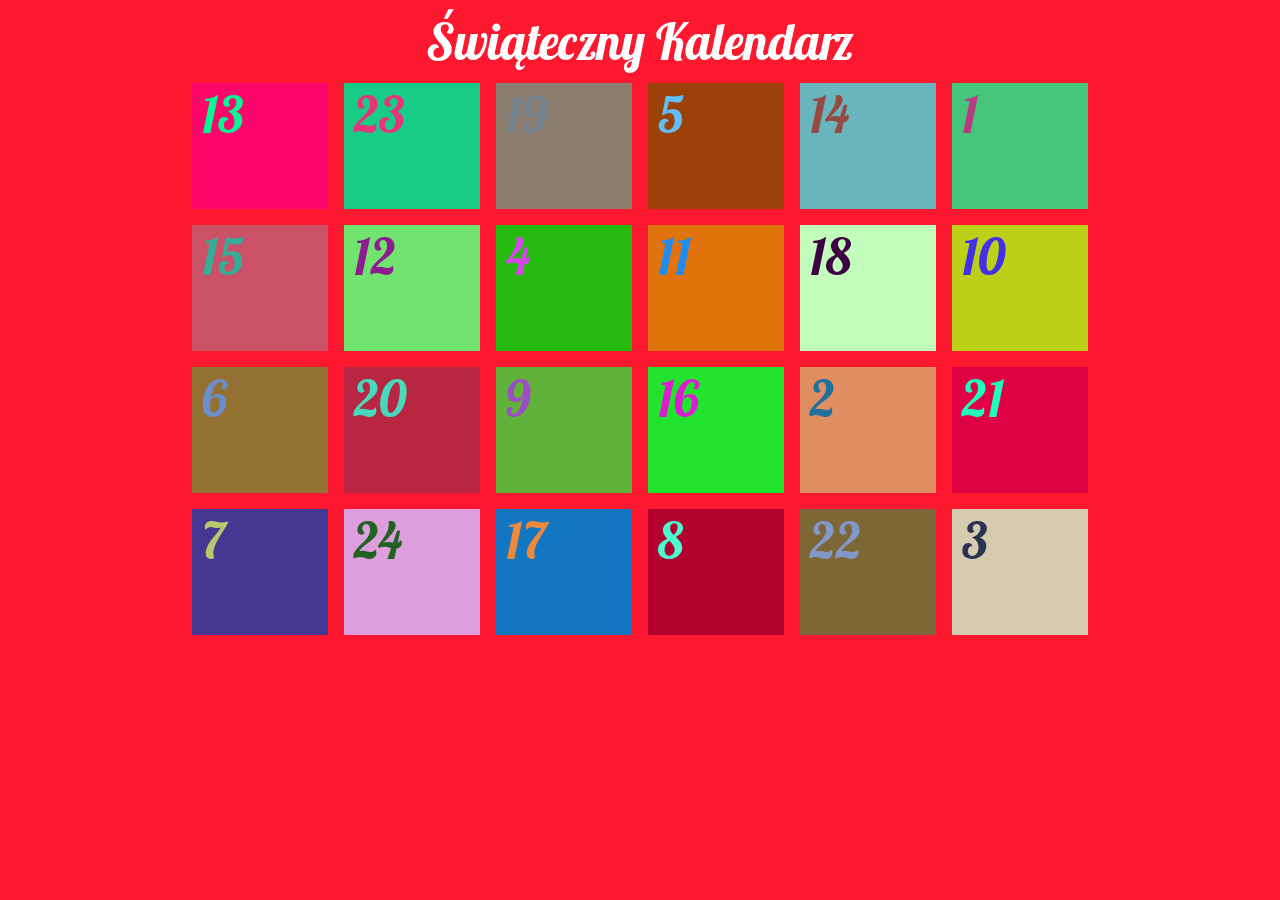
==== index.html @ aa48359b "init" ====
<!DOCTYPE html>
<html>
    <head>
        <script src="script.js"></script>
        <link rel="stylesheet" href="style.css">
        <link href='https://fonts.googleapis.com/css?family=Lobster' rel='stylesheet'>
    </head>
    <body onload="load()">
        <div class="title">Świąteczny Kalendarz</div>
        <div class="calendar-grid">
            <div class="day day-1" onclick="open_card(this.className)">1</div>
            <div class="day day-2" onclick="open_card(this.className)">2</div>
            <div class="day day-3" onclick="open_card(this.className)">3</div>
            <div class="day day-4" onclick="open_card(this.className)">4</div>
            <div class="day day-5" onclick="open_card(this.className)">5</div>
            <div class="day day-6" onclick="open_card(this.className)">6</div>
            <div class="day day-7" onclick="open_card(this.className)">7</div>
            <div class="day day-8" onclick="open_card(this.className)">8</div>
            <div class="day day-9" onclick="open_card(this.className)">9</div>
            <div class="day day-10" onclick="open_card(this.className)">10</div>
            <div class="day day-11" onclick="open_card(this.className)">11</div>
            <div class="day day-12" onclick="open_card(this.className)">12</div>
            <div class="day day-13" onclick="open_card(this.className)">13</div>
            <div class="day day-14" onclick="open_card(this.className)">14</div>
            <div class="day day-15" onclick="open_card(this.className)">15</div>
            <div class="day day-16" onclick="open_card(this.className)">16</div>
            <div class="day day-17" onclick="open_card(this.className)">17</div>
            <div class="day day-18" onclick="open_card(this.className)">18</div>
            <div class="day day-19" onclick="open_card(this.className)">19</div>
            <div class="day day-20" onclick="open_card(this.className)">20</div>
            <div class="day day-21" onclick="open_card(this.className)">21</div>
            <div class="day day-22" onclick="open_card(this.className)">22</div>
            <div class="day day-23" onclick="open_card(this.className)">23</div>
            <div class="day day-24" onclick="open_card(this.className)">24</div>
        </div>
    </body>
</html>
---- style.css ----
body {
    margin-left: 15%;
    margin-right: 15%;
    font-family: 'Lobster';
    background-color: #fc182e;
}

.title {
    margin-top: 10px;
    text-align: center;
    font-size: 50px;
    color: white;
}

.calendar-grid {
    margin-top: 10px;
    display: grid;

    grid-template-columns: repeat(6, 1fr);
    grid-template-rows: auto;
    grid-gap: 1rem;

    grid-template-areas:
        "day13  day23  day19  day5  day14  day1"
        "day15  day12  day4  day11  day18  day10"
        "day6  day20  day9  day16  day2  day21"
        "day7  day24  day17 day8  day22  day3";
}

.noClick {
    pointer-events: none;
    cursor: not-allowed; 
}

.day {
    background-color: aqua;
    aspect-ratio: 1;
    cursor: pointer; 
    font-size: 50px;
    padding-left: 10px;
}
.day:hover {
    background-color: gray;
}

.day-1 {
    grid-area: day1;
}
.day-2 {
    grid-area: day2;
}
.day-3 {
    grid-area: day3;
}
.day-4 {
    grid-area: day4;
}
.day-5 {
    grid-area: day5;
}
.day-6 {
    grid-area: day6;
}
.day-7 {
    grid-area: day7;
}
.day-8 {
    grid-area: day8;
}
.day-9 {
    grid-area: day9;
}
.day-10 {
    grid-area: day10;
}
.day-11 {
    grid-area: day11;
}
.day-12 {
    grid-area: day12;
}
.day-13 {
    grid-area: day13;
}
.day-14 {
    grid-area: day14;
}
.day-15 {
    grid-area: day15;
}
.day-16 {
    grid-area: day16;
}
.day-17 {
    grid-area: day17;
}
.day-18 {
    grid-area: day18;
}
.day-19 {
    grid-area: day19;
}
.day-20 {
    grid-area: day20;
}
.day-21 {
    grid-area: day21;
}
.day-22 {
    grid-area: day22;
}
.day-23 {
    grid-area: day23;
}
.day-24 {
    grid-area: day24;
}
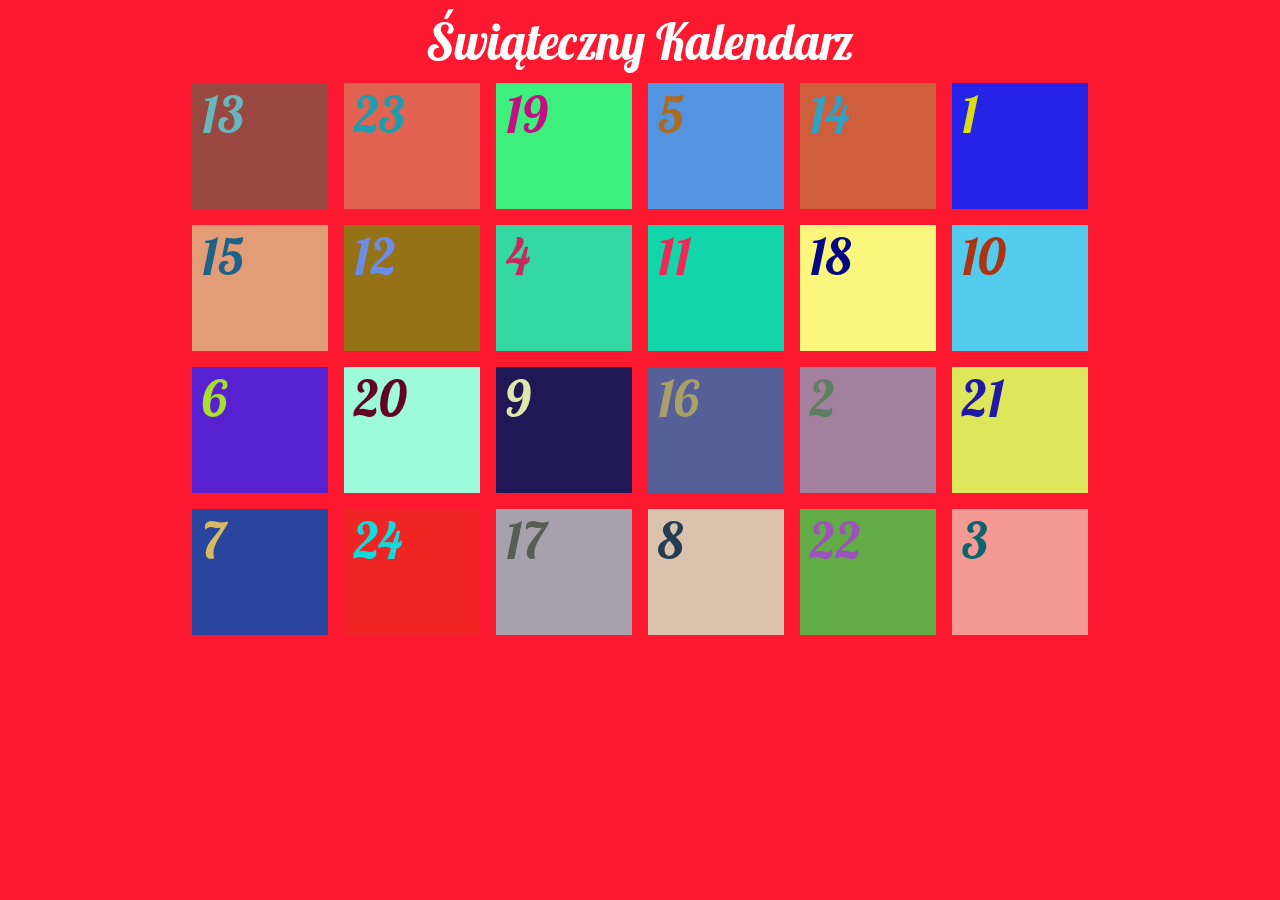
==== commit 08dd6adc: "new" ====
--- a/index.html
+++ b/index.html
@@ -1,6 +1,7 @@
 <!DOCTYPE html>
 <html>
     <head>
+        <title>Wesołych Świąt!</title>
         <script src="script.js"></script>
         <link rel="stylesheet" href="style.css">
         <link href='https://fonts.googleapis.com/css?family=Lobster' rel='stylesheet'>
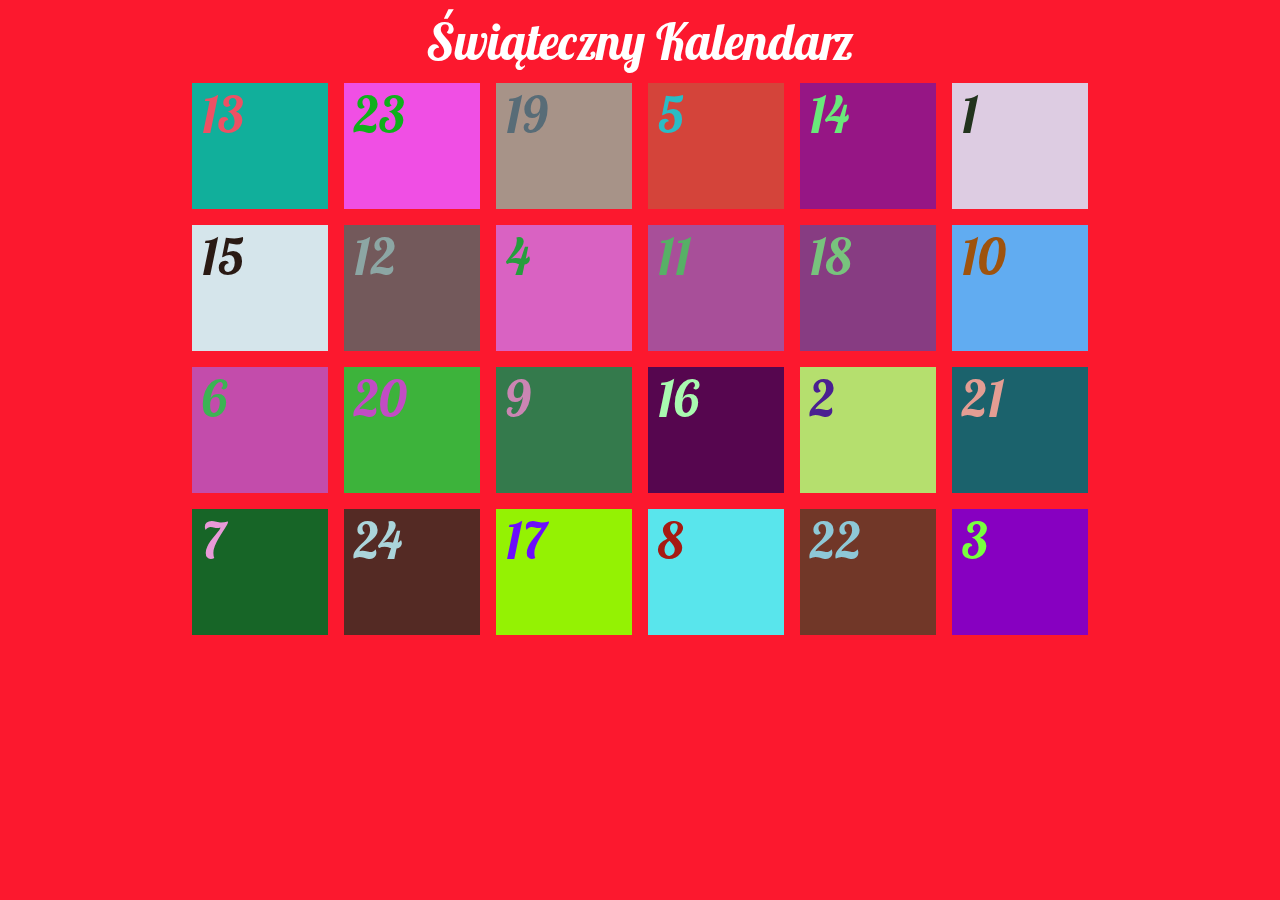
==== commit fdf94ccd: "new" ====
--- a/index.html
+++ b/index.html
@@ -2,6 +2,7 @@
 <html>
     <head>
         <title>Wesołych Świąt!</title>
+        <link rel="icon" href="icon.png">
         <script src="script.js"></script>
         <link rel="stylesheet" href="style.css">
         <link href='https://fonts.googleapis.com/css?family=Lobster' rel='stylesheet'>
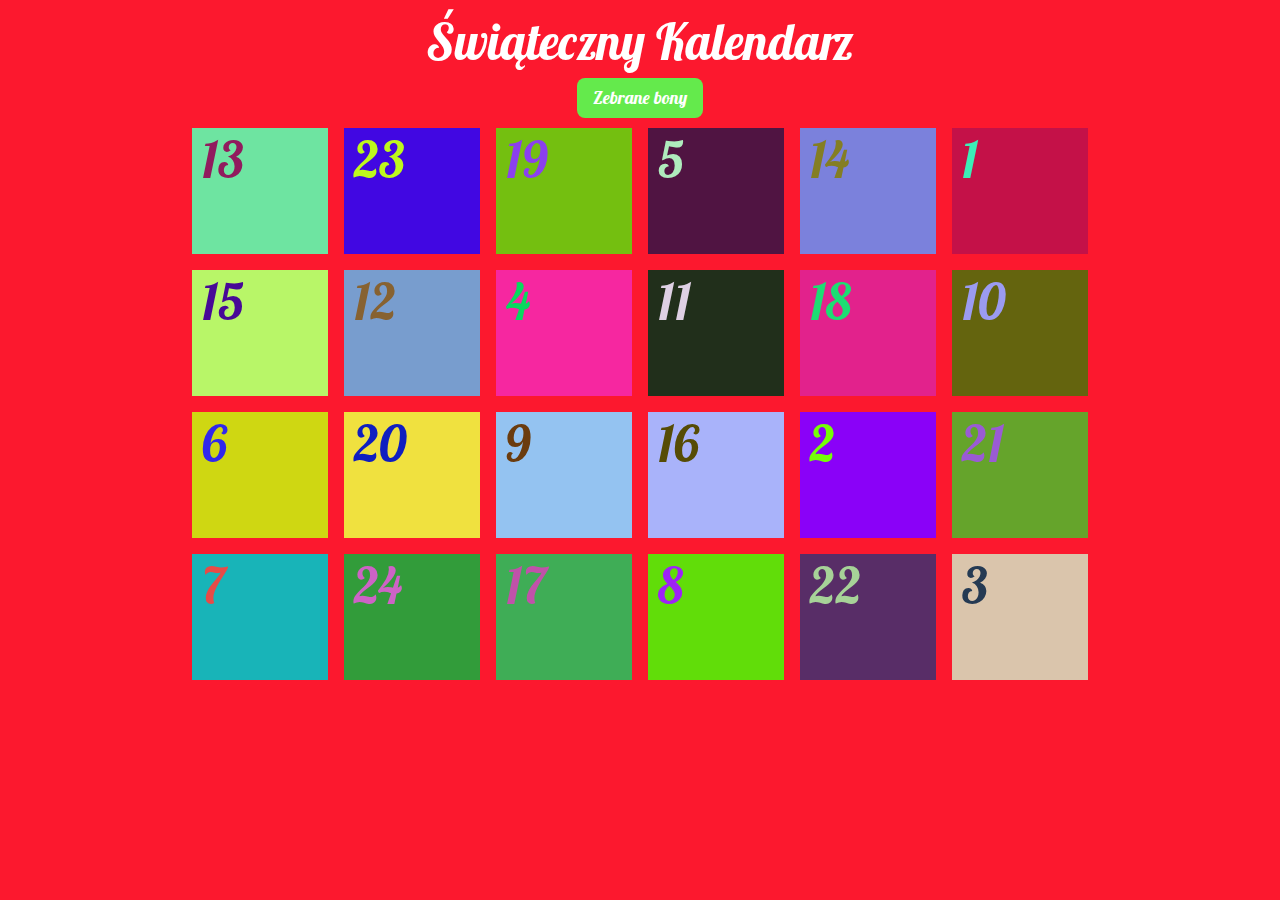
==== commit 0361448f: "add bony" ====
--- a/index.html
+++ b/index.html
@@ -9,6 +9,9 @@
     </head>
     <body onload="load()">
         <div class="title">Świąteczny Kalendarz</div>
+        <center>
+            <div class="button" onclick="window.location.href='bony.html'">Zebrane bony</div>
+        </center>
         <div class="calendar-grid">
             <div class="day day-1" onclick="open_card(this.className)">1</div>
             <div class="day day-2" onclick="open_card(this.className)">2</div>
--- a/style.css
+++ b/style.css
@@ -114,4 +114,108 @@
 }
 .day-24 {
     grid-area: day24;
+}
+
+.button {
+    background-color: #64ea4c;
+    border-radius: 8px;
+    border-style: none;
+    box-sizing: border-box;
+    color: #FFFFFF;
+    cursor: pointer;
+    display: inline-block;
+    font-size: 18px;
+    font-weight: 500;
+    height: 40px;
+    line-height: 20px;
+    list-style: none;
+    margin: 0;
+    margin-top: 5px;
+    outline: none;
+    padding: 10px 16px;
+    position: relative;
+    text-align: center;
+    text-decoration: none;
+    transition: color 100ms;
+    vertical-align: baseline;
+    user-select: none;
+    -webkit-user-select: none;
+    touch-action: manipulation;
+}
+.button:hover {
+    background-color: #8cee7a;
+}
+
+.voucher-grid {
+    display: table;
+    margin: 0 auto;
+    margin-top: 20px;
+}
+
+/* Customize the label (the container) */
+.container {
+    display: block;
+    position: relative;
+    padding-left: 35px;
+    margin-bottom: 12px;
+    cursor: pointer;
+    font-size: 22px;
+    -webkit-user-select: none;
+    -moz-user-select: none;
+    -ms-user-select: none;
+    user-select: none;
+}
+
+  /* Hide the browser's default checkbox */
+.container input {
+    position: absolute;
+    opacity: 0;
+    cursor: pointer;
+    height: 0;
+    width: 0;
+}
+
+  /* Create a custom checkbox */
+.checkmark {
+    position: absolute;
+    top: 0;
+    left: 0;
+    height: 25px;
+    width: 25px;
+    background-color: #eee;
+}
+
+  /* On mouse-over, add a grey background color */
+.container:hover input ~ .checkmark {
+    background-color: #ccc;
+}
+
+  /* When the checkbox is checked, add a blue background */
+.container input:checked ~ .checkmark {
+    background-color: #2196F3;
+}
+
+  /* Create the checkmark/indicator (hidden when not checked) */
+.checkmark:after {
+    content: "";
+    position: absolute;
+    display: none;
+}
+
+  /* Show the checkmark when checked */
+.container input:checked ~ .checkmark:after {
+    display: block;
+}
+
+  /* Style the checkmark/indicator */
+.container .checkmark:after {
+    left: 9px;
+    top: 5px;
+    width: 5px;
+    height: 10px;
+    border: solid white;
+    border-width: 0 3px 3px 0;
+    -webkit-transform: rotate(45deg);
+    -ms-transform: rotate(45deg);
+    transform: rotate(45deg);
 }